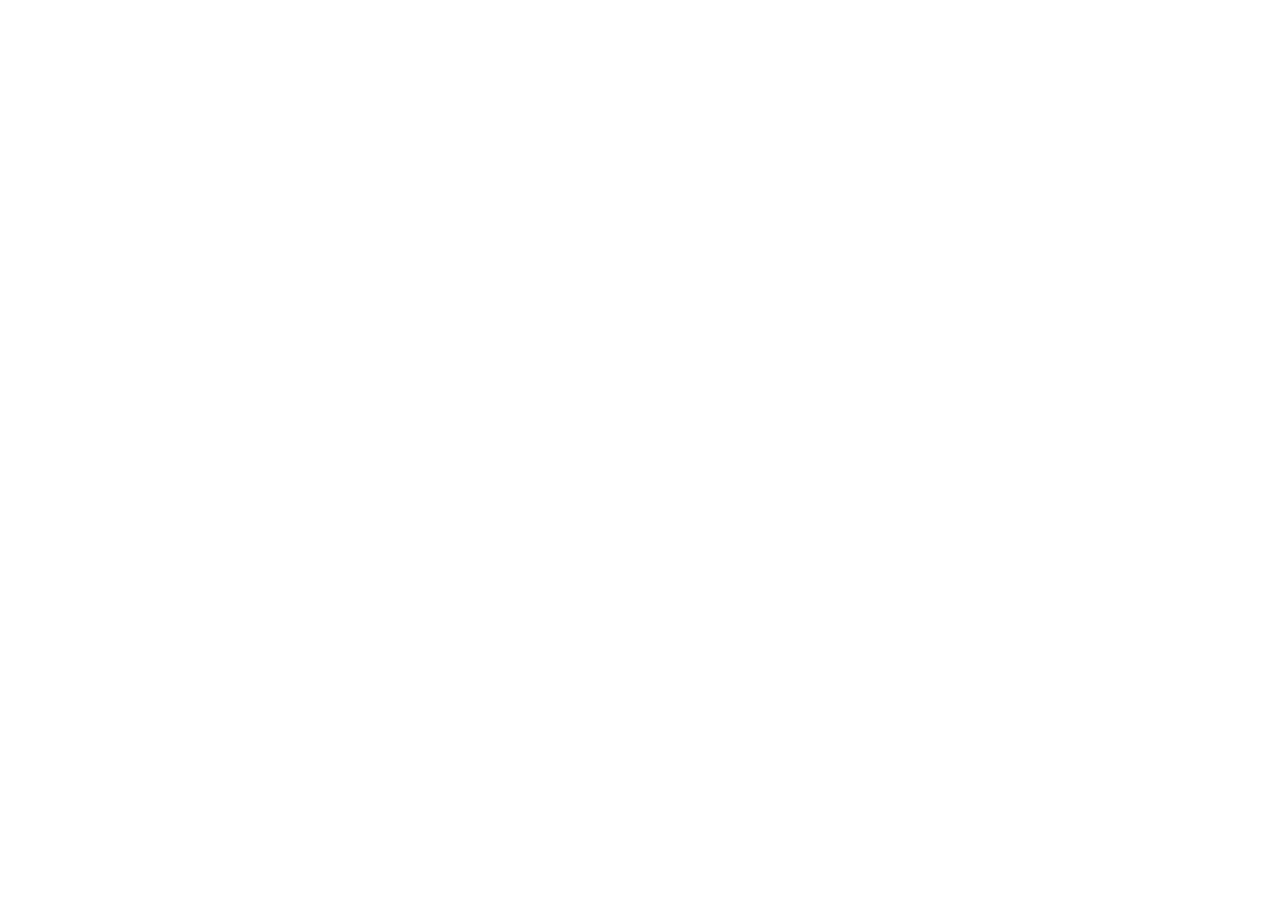
==== docs/index.html @ b5427027 "Public API documentation v1.0.0" ====
<!DOCTYPE html>
<html>
  <head>
    <title>K8s Multi-Cluster Gateway - API Docs</title>
    <meta charset="utf-8"/>
    <meta name="viewport" content="width=device-width, initial-scale=1">
    <link href="https://fonts.googleapis.com/css?family=Montserrat:300,400,700|Roboto:300,400,700" rel="stylesheet">
    <style>body { margin: 0; padding: 0; }</style>
  </head>
  <body>
    <redoc spec-url='./openapi.json'></redoc>
    <script src="https://cdn.redoc.ly/redoc/latest/bundles/redoc.standalone.js"> </script>
  </body>
</html>
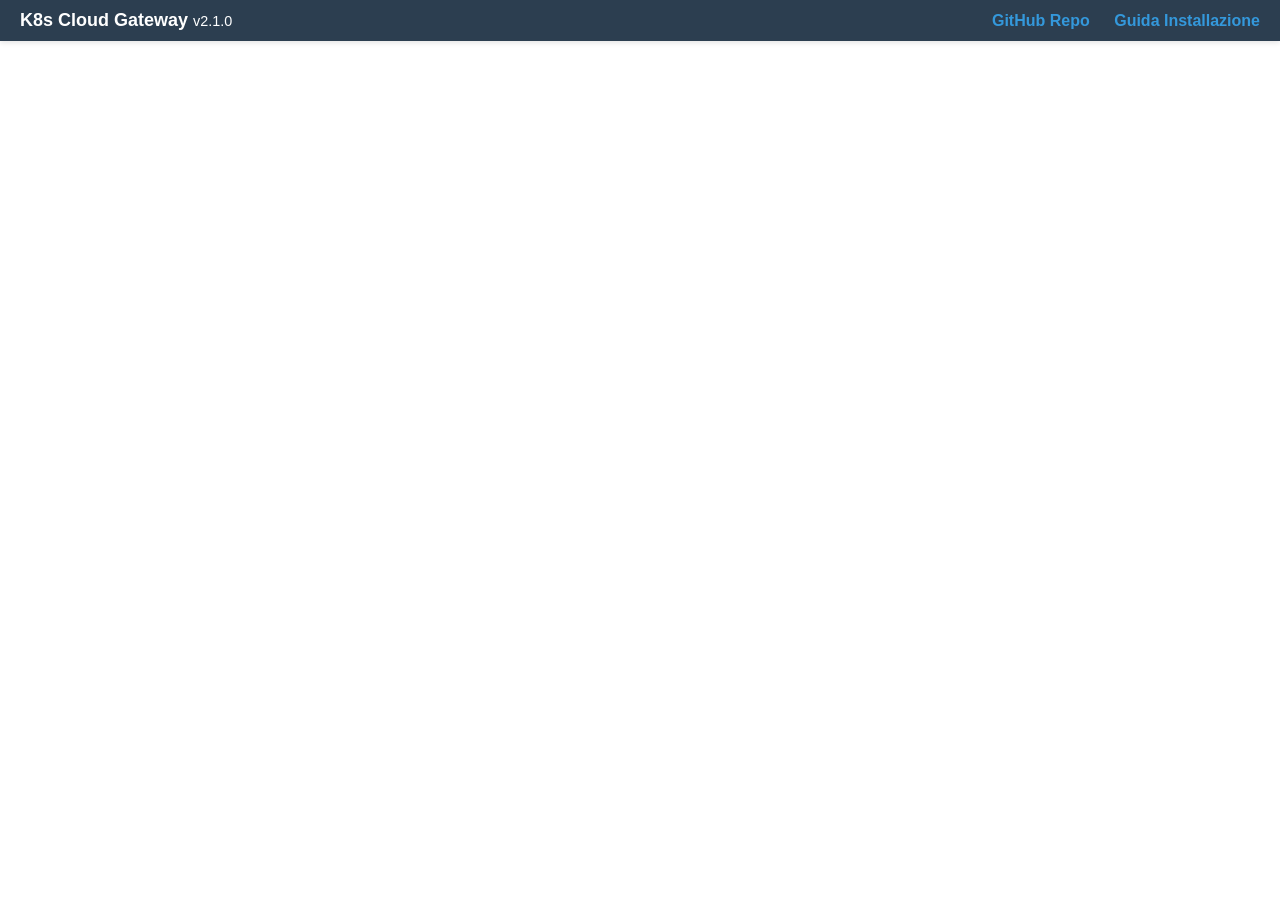
==== commit abb27146: "Public API documentation v1.0.0" ====
--- a/docs/index.html
+++ b/docs/index.html
@@ -1,14 +1,52 @@
 <!DOCTYPE html>
 <html>
   <head>
-    <title>K8s Multi-Cluster Gateway - API Docs</title>
+    <title>K8s Governance Gateway | Open API Documentation</title>
     <meta charset="utf-8"/>
     <meta name="viewport" content="width=device-width, initial-scale=1">
+    <link rel="icon" type="image/png" href="https://kubernetes.io/images/favicon.png">
     <link href="https://fonts.googleapis.com/css?family=Montserrat:300,400,700|Roboto:300,400,700" rel="stylesheet">
-    <style>body { margin: 0; padding: 0; }</style>
+
+    <style>
+      body { margin: 0; padding: 0; font-family: 'Roboto', sans-serif; }
+      /* Navbar superiore per dare un tocco professionale */
+      .nav-header {
+        background-color: #2c3e50;
+        color: white;
+        padding: 10px 20px;
+        display: flex;
+        justify-content: space-between;
+        align-items: center;
+        box-shadow: 0 2px 5px rgba(0,0,0,0.1);
+      }
+      .nav-header a {
+        color: #3498db;
+        text-decoration: none;
+        font-weight: bold;
+        margin-left: 20px;
+      }
+      .nav-header h1 { font-size: 18px; margin: 0; font-family: 'Montserrat', sans-serif; }
+    </style>
   </head>
   <body>
-    <redoc spec-url='./openapi.json'></redoc>
+    <header class="nav-header">
+      <h1>K8s Cloud Gateway <span style="font-weight: 300; font-size: 0.8em;">v2.1.0</span></h1>
+      <div>
+        <a href="https://github.com/andreaprozzo21/k8s-cloud-gateway">GitHub Repo</a>
+        <a href="https://github.com/andreaprozzo21/k8s-cloud-gateway/blob/main/README.md">Guida Installazione</a>
+      </div>
+    </header>
+
+    <redoc spec-url='./openapi.json' 
+           expand-responses="200,201" 
+           hide-hostname="false" 
+           required-props-first="true"
+           theme='{
+             "colors": { "primary": { "main": "#2c3e50" } },
+             "typography": { "fontFamily": "Roboto", "headings": { "fontFamily": "Montserrat" } }
+           }'>
+    </redoc>
+
     <script src="https://cdn.redoc.ly/redoc/latest/bundles/redoc.standalone.js"> </script>
   </body>
 </html>
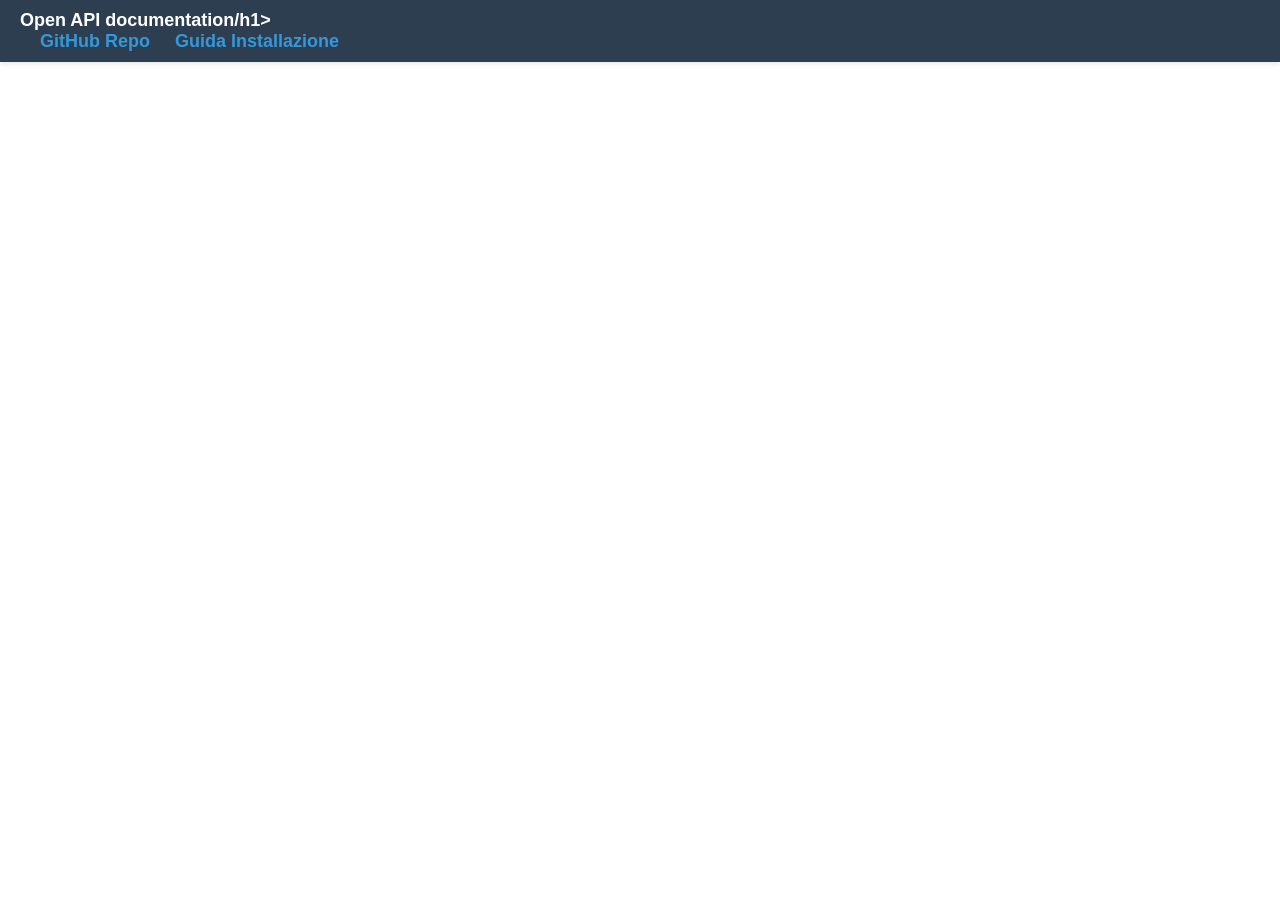
==== commit e214329f: "Public API documentation v1.0.0" ====
--- a/docs/index.html
+++ b/docs/index.html
@@ -1,7 +1,7 @@
 <!DOCTYPE html>
 <html>
   <head>
-    <title>K8s Governance Gateway | Open API Documentation</title>
+    <title>Developer Portal | K8s Cloud Gateway</title>
     <meta charset="utf-8"/>
     <meta name="viewport" content="width=device-width, initial-scale=1">
     <link rel="icon" type="image/png" href="https://kubernetes.io/images/favicon.png">
@@ -30,7 +30,7 @@
   </head>
   <body>
     <header class="nav-header">
-      <h1>K8s Cloud Gateway <span style="font-weight: 300; font-size: 0.8em;">v2.1.0</span></h1>
+      <h1>Open API documentation/h1>
       <div>
         <a href="https://github.com/andreaprozzo21/k8s-cloud-gateway">GitHub Repo</a>
         <a href="https://github.com/andreaprozzo21/k8s-cloud-gateway/blob/main/README.md">Guida Installazione</a>
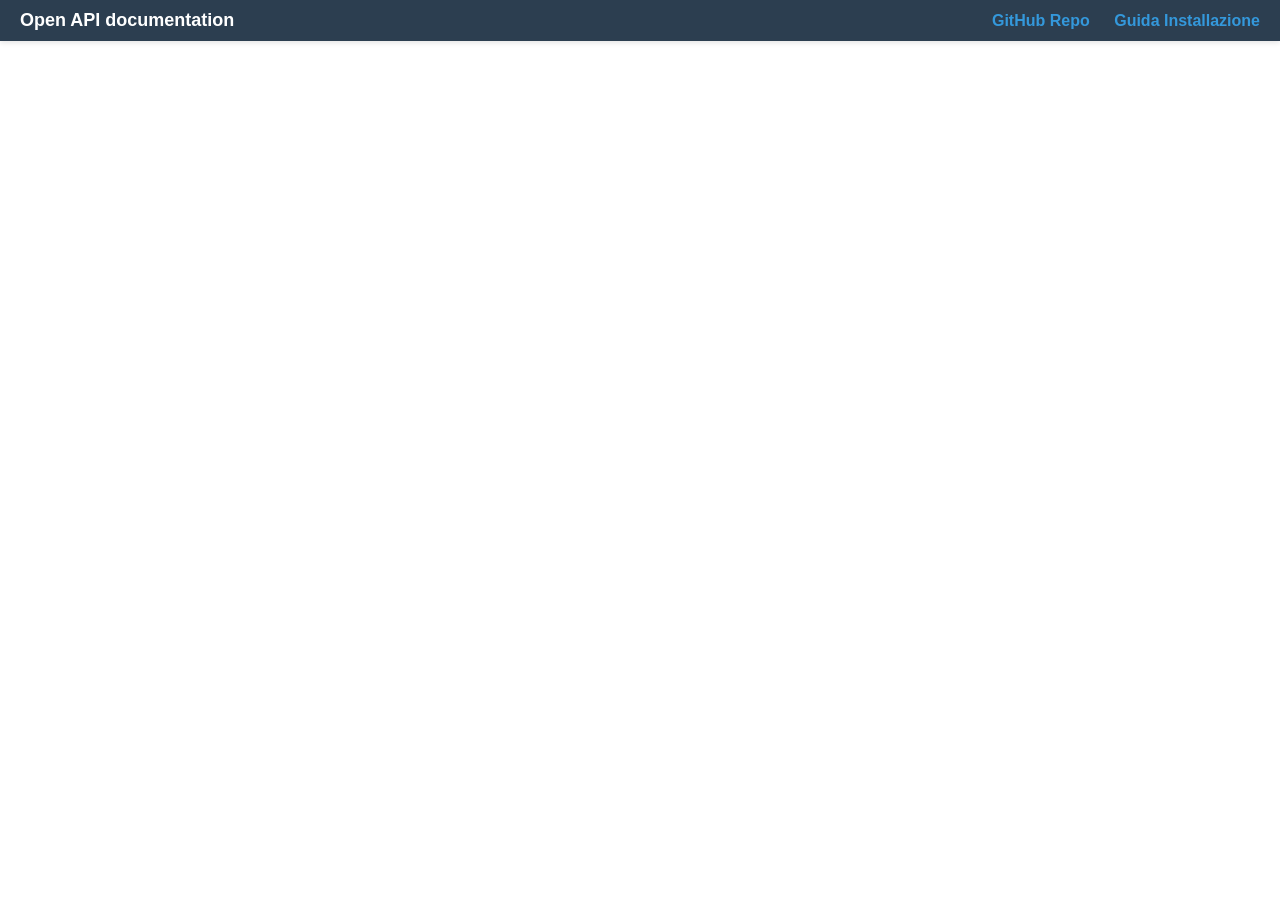
==== commit 23481362: "Public API documentation v1.0.0" ====
--- a/docs/index.html
+++ b/docs/index.html
@@ -30,7 +30,7 @@
   </head>
   <body>
     <header class="nav-header">
-      <h1>Open API documentation/h1>
+      <h1>Open API documentation</h1>
       <div>
         <a href="https://github.com/andreaprozzo21/k8s-cloud-gateway">GitHub Repo</a>
         <a href="https://github.com/andreaprozzo21/k8s-cloud-gateway/blob/main/README.md">Guida Installazione</a>
